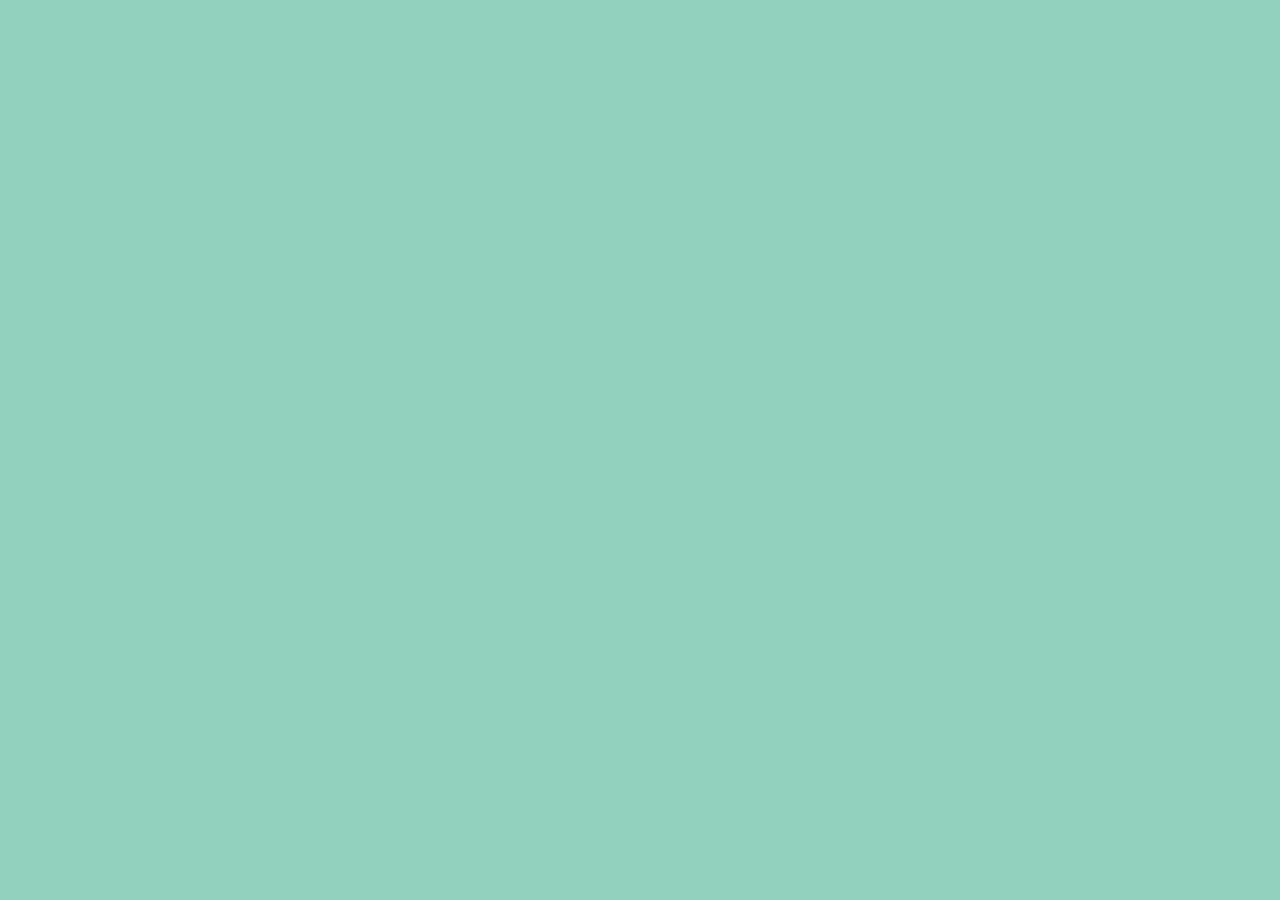
==== pages/inverno.html @ c10fdc64 "bonitado" ====
<!DOCTYPE html>
<html lang="en">
<head>
    <meta charset="UTF-8">
    <meta name="viewport" content="width=device-width, initial-scale=1.0">
    <title>Inverno</title>
    <link rel="stylesheet" href="../css/style.css">
</head>
<body>
    
</body>
</html>
---- css/style.css ----
img{
    height: 130px;
}

*
{
    margin: 0;
    padding: 0;
    box-sizing: border-box
}

body{
    height: 900px;
    font-family:'Gill Sans', 'Gill Sans MT', Calibri, 'Trebuchet MS', sans-serif;
    color:black;
    line-height:1.6;
    background-color: #7fc9b2d8;

}

.container{
    margin: 0 auto;
    padding: 0 20px;
    text-align: center;
}

header{
    background:radial-gradient(circle,#30b8a1,pink);
    color: rgb(255, 255, 255);
    padding: 0 20px;
    text-align: center;
    border-bottom: 5px solid rgba(80, 172, 19, 0.457);
}

 header h1{
    font-size: 2.8rem;
    margin-bottom: 10px;
    font-weight: 700;
    letter-spacing: 1px;
 }

header .slogan{
    font-size: 1.2rem;
    opacity: 0.9;
    font-style: italic;

}

nav{
    background-color:#8bccd18e;
    box-shadow: 0 2px 10px rgba(3, 174, 54, 0.313);
    position:sticky;
    top: 0;
    z-index: 100;
}

a{
    text-decoration: none;
    padding: 10px;
    color:rgb(131, 4, 156);
    font-weight: bold;
}

.card
{
    background-color: #5ccbe2;
    border-radius: 15px;
    overflow: hidden;
    box-shadow: 0 5px 15px rgba(0,0,0,0.9);
    transition: 0.3s ease;
}

.cards
{
    display: grid;
    grid-template-columns: repeat(auto-fit, minmax(280px, 1fr));
    gap: 30px;
}

.card:hover
{
    transform: translateY(-5px);
    box-shadow: 0 0 5px rgb(255, 255, 255);
}

.card a
{
    display: block;
    padding: 25px 20px;
    text-decoration: none;
    color: #ffffff;    
}

.cards h3
{
    color: #00a8d2;
    margin-bottom: 10px;
    font-size: 1.5rem;
}
/* enviar tudo a partir do .card */

.card p
{
    color: #000a54;
    font-size: 1.2rem;
    line-height: 1.4;
    font-weight: 600;
}
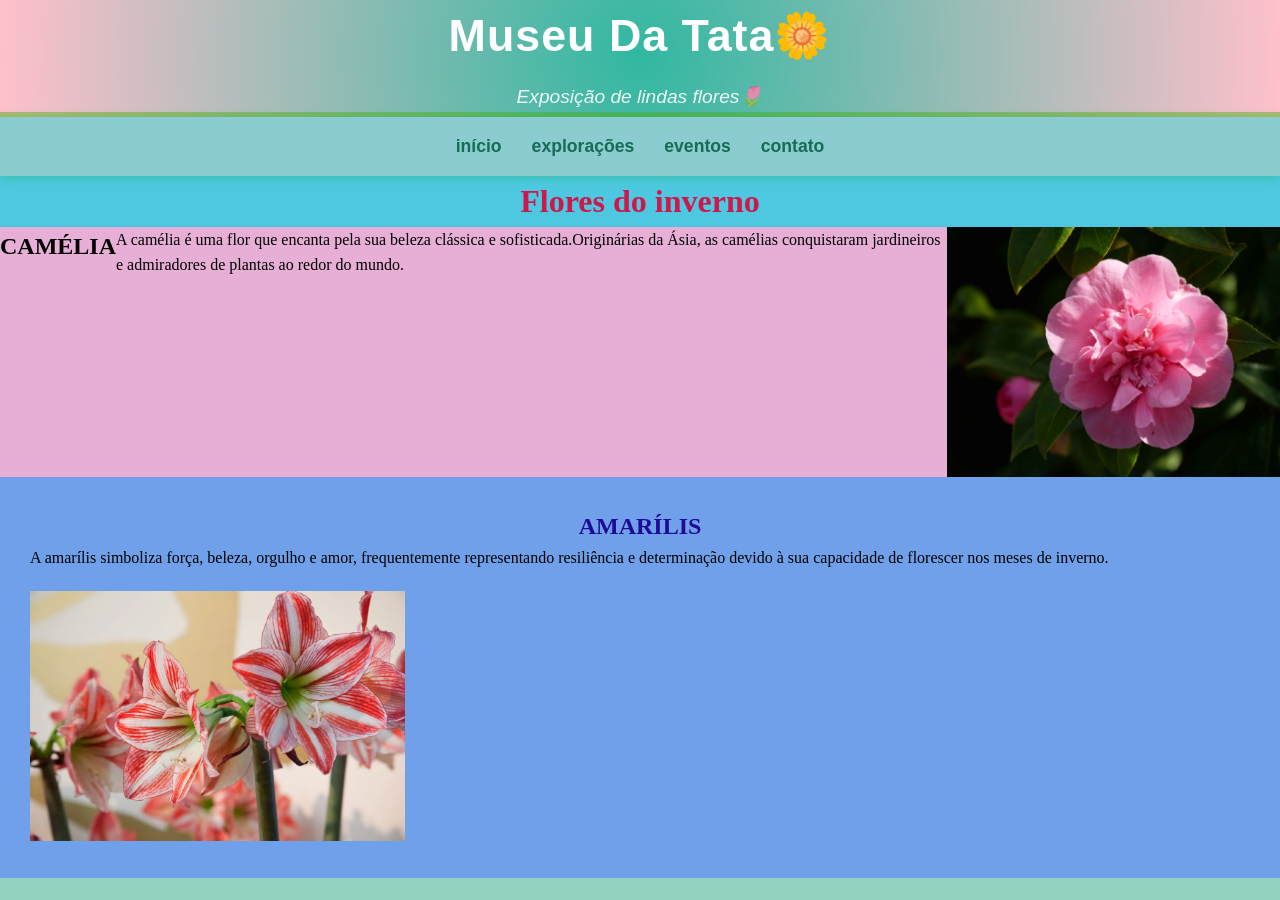
==== commit 64ceae45: "fazendo atualizações" ====
--- a/pages/inverno.html
+++ b/pages/inverno.html
@@ -8,6 +8,40 @@
 </head>
 <body>
     
+    <header>
+
+        <div class ="container">
+        <h1>Museu Da Tata🌼</h1>
+        <p class = "slogan">Exposição de lindas flores🌷</p>
+        </div>
+   </header>
+
+   <nav>
+
+        <div class = "container menu">
+            <a href="#">início</a>
+            <a href="#">explorações</a>
+            <a href="#">eventos</a>
+            <a href="#">contato</a>
+        </div>
+
+   </nav>
+    <div class ="containerinver">
+        <h1>Flores do inverno</h1>
+        </div>
+
+    <div class="cade">
+            <h2>CAMÉLIA</h2>
+            <p>A camélia é uma flor que encanta pela sua beleza clássica e sofisticada.Originárias da Ásia, as camélias conquistaram jardineiros e admiradores de plantas ao redor do mundo. </p>
+            <img src="../imagens/Kamelie.jpg" alt="ups cade a camelia?">
+        </div>
+
+    <div class="corpin">
+        <h2>AMARÍLIS</h2>
+        <p>A amarílis simboliza força, beleza, orgulho e amor, frequentemente representando resiliência e determinação devido à sua capacidade de florescer nos meses de inverno.</p>
+        <img src="../imagens/Amarílis.jpg" alt="cd a amrilis?">
+    </div>
+</div>
 </body>
 </html>
 
--- a/css/style.css
+++ b/css/style.css
@@ -47,23 +47,142 @@
 }
 
 nav{
-    background-color:#8bccd18e;
+    background-color:#8bccd1;
     box-shadow: 0 2px 10px rgba(3, 174, 54, 0.313);
     position:sticky;
     top: 0;
     z-index: 100;
 }
 
-a{
+.menu a{
+    color:rgb(22, 108, 85);
     text-decoration: none;
-    padding: 10px;
-    color:rgb(131, 4, 156);
+    font-size: 1.1rem;
     font-weight: bold;
-}
+    transition: color 0.3s ease;
+}
+
+.menu a:hover{
+    color: #ea0b91;
+}
+
+.menu{
+    display: flex;
+    justify-content: center ;
+    gap: 30px;
+    padding: 15px 0;
+}
+
+.banner{
+    color: rgb(24, 4, 71);
+    background-color: pink;
+    margin-bottom: 30px;
+    text-align: center;
+    padding: 100px 0;
+}
+
+.banner h2 {
+    animation: pulse 1.5s ease-in-out;
+    font-size: 1.2rem;
+    margin-bottom: 35px;
+  }
+
+  .banner p{
+    font-size: 1.2rem;
+    margin-bottom: 25px;
+  }
+
+  .botao{
+        display: inline-block;
+        background-color: rgb(107, 232, 205);
+        color: white;
+        padding: 12px;
+        border-radius: 50px;
+        text-decoration: none;
+        font-weight: 600;
+        font-family: 1.1rem;
+        box-shadow: 0 4px rgba(2, 148, 138, 0.457);
+        transition: background-color 0.3s, transform 0.2;
+  }
+
+  .botao:hover{
+    background-color: rgb(108, 203, 224);
+    transform: translateY(-2px);
+    box-shadow: 0 4px rgb(38, 160, 156);
+  }
+
+  .sobre h2{
+    color: rgb(6, 81, 41);
+    font-size: 2rem;
+    margin-bottom: 20px;
+    display: inline-block;
+    position: relative;
+  }
+
+  .sobre h2::after{
+        content: '';
+        display:  block;
+        width: 90px;
+        height: 3px;
+        background-color: #4cc072;
+        margin: 10px auto 0;
+        border-radius: 2px;
+  }
+
+  .sobre p{
+    max-width: 800px;
+    margin: 0 auto;
+    font-size: 1.1rem;
+    color: #000906;
+  }
+
+  .exposicoes{
+    padding: 60px;
+    background-color: rgb(111, 213, 229);
+  }
+
+  .exposicoes h2{
+    text-align: center;
+    color: #266e62;
+    font-size: 2rem;
+    margin-bottom: 40px;
+    position: relative;
+    display: inline-block;
+  }
+
+  .exposicoes h2::after{
+    content: '';
+    display:  block;
+    width: 90px;
+    height: 3px;
+    background-color: #0a95c3;
+    margin: 10px auto 0;
+    border-radius: 2px;
+  }
+
+  .card{
+    background-color: #ea0b91;
+    
+  }
+
+
+
+
+@keyframes pulse {
+  0% { transform: scale(1); }
+  50% { transform: scale(1.05); }
+  100% { transform: scale(1); }
+}
+
+
+* ::selection{
+    color: rgb(235, 70, 185);
+}
+
 
 .card
 {
-    background-color: #5ccbe2;
+    background-color: pink;
     border-radius: 15px;
     overflow: hidden;
     box-shadow: 0 5px 15px rgba(0,0,0,0.9);
@@ -93,7 +212,7 @@
 
 .cards h3
 {
-    color: #00a8d2;
+    color: #ff00c3;
     margin-bottom: 10px;
     font-size: 1.5rem;
 }
@@ -101,11 +220,169 @@
 
 .card p
 {
-    color: #000a54;
+    color: #ffffff;
     font-size: 1.2rem;
     line-height: 1.4;
     font-weight: 600;
 }
 
 
-
+.containerverao{
+  background-color: #89d7e7;
+  font-family: pacific;
+  text-align: center;
+  font-size: 1rem;
+  color: #ce184c;
+  
+}
+
+.cabeca{
+  background-color: #f0dd74;
+  padding: 30px;
+  font-family: pacific;
+}
+img{
+  height: 250px;
+  
+  
+}
+.corpinho{
+  background-color: #f981a1;
+  font-family: pacific;
+  display: flex;
+ 
+  
+}
+
+.cabeca h2{
+  text-align: center;
+    color: #a47b00;
+    font-size: 2rem;
+    margin-bottom: 40px;
+    
+}
+.corpinho h2{
+  text-align: center;
+    color: #ce184c;
+    font-size: 2rem;
+    margin-bottom: 40px;
+    
+}
+.corpinho p{
+    position: relative;
+    top: 50px;
+    right: 100px;
+}
+
+.corpinho h2{
+  position: relative;
+  left: 90px;
+ 
+}
+
+.containerprima{
+  background-color: #4dc8e0;
+  font-family: pacific;
+  text-align: center;
+  font-size: 1rem;
+  color: #ce184c;
+    }
+
+  .cabecao{
+    background-color: #eda4d1;
+    padding: 30px;
+   font-family: pacific;
+  }
+
+  .corpinhu{
+    background-color: #f8628d;
+    padding: 30px;
+   font-family: pacific;
+  }
+   
+  .corpinhu h2{
+    text-align: center;
+    color: #70061d;
+    font-size: 2rem;
+    margin-bottom: 40px;
+    
+  }
+
+  .cabecao h2{
+    text-align: center;
+    color: #c22891;
+    font-size: 2rem;
+    margin-bottom: 40px;
+  }
+  
+
+  .containerouto{
+    background-color: #4dc8e0;
+  font-family: pacific;
+  text-align: center;
+  font-size: 1rem;
+  color: #ce184c;
+  }
+
+    .cabec{
+      background-color: #6fa0e9;
+    padding: 30px;
+   font-family: pacific;
+    }
+
+    .cabec h2{
+      text-align: center;
+    color: #4439ad;
+    font-size: 2rem;
+    margin-bottom: 40px;
+    }
+
+  .corpinhr{
+    background-color: #e7afd6;
+  font-family: pacific;
+  display: flex;
+  }
+
+  .corpinhr p{
+    position: relative;
+    top: 50px;
+    right: 50px;
+  }
+  .corpinhr h2{
+    position: relative;
+    left: 90px;
+    color: #fd608a;
+   
+  }
+
+  .containerinver{
+    background-color: #4dc8e0;
+    font-family: pacific;
+    text-align: center;
+    font-size: 1rem;
+    color: #ce184c;
+  }
+
+  .cade{
+    background-color: #e7afd6;
+    font-family: pacific;
+    display: flex;
+  }
+
+  
+  .corpin{
+    background-color: #6fa0e9;
+    padding: 30px;
+    font-family: pacific;
+  }
+  
+  .corpin h2{
+    color: #1e0b97;
+    text-align: center;
+  }
+
+  .corpin p{
+   margin-bottom: 20px; 
+  }
+  
+
